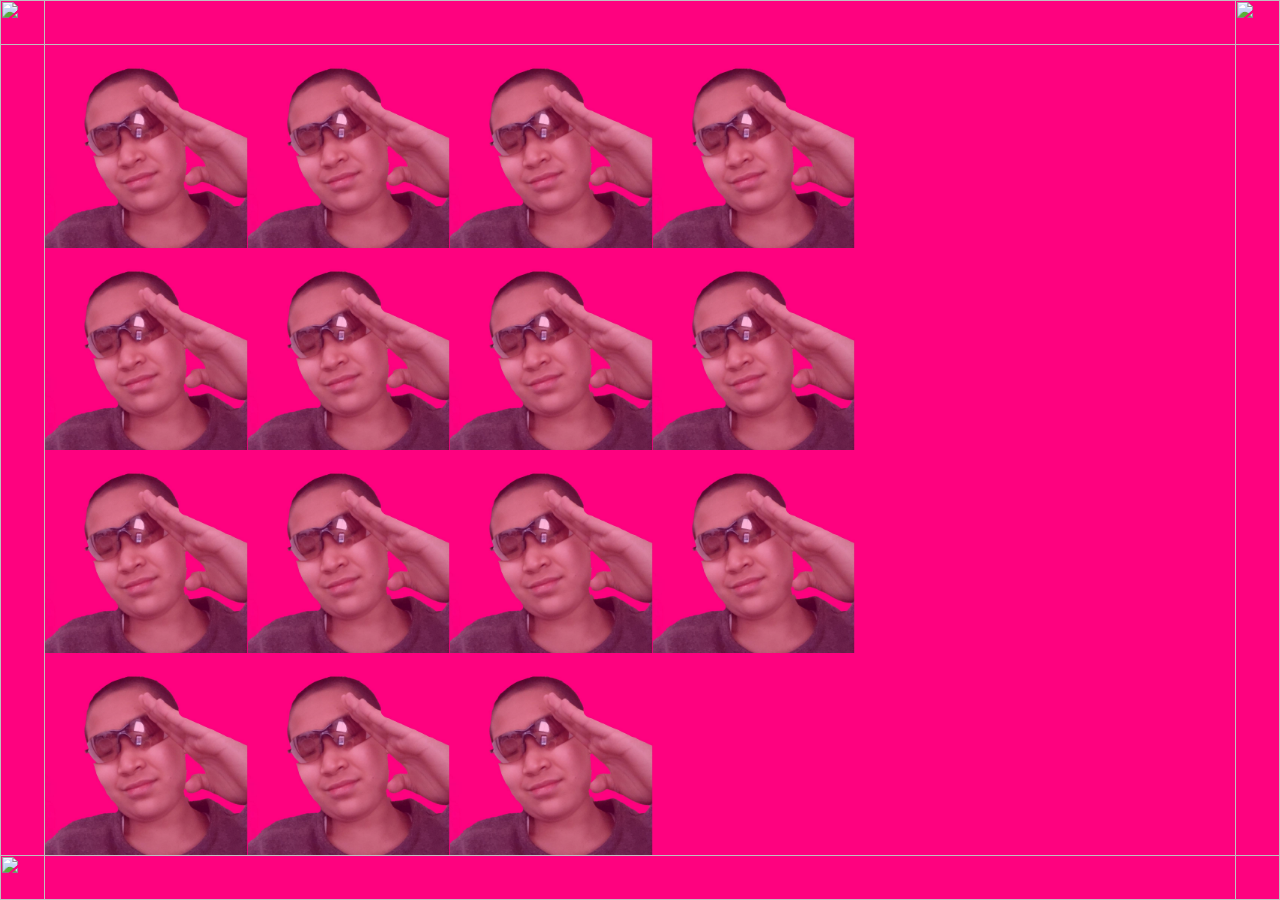
==== Counter.html @ 668051bc "Add files via upload" ====
<!DOCTYPE html>
<html lang="ja">
<head>
    <meta charset="UTF-8">
    <title>Custom Counter - NT Edition</title>
    <style>
        :root {
            --bg-color: #fe027f;
            --bg-opacity: 0.7; 
            --edge-size: 45px;
        }

        body, html {
            margin: 0; padding: 0;
            width: 100%; height: 100%;
            overflow: hidden;
            background-color: #000;
        }

        #counter-container {
            position: relative;
            width: 100vw; height: 100vh;
            background-color: var(--bg-color);
            display: flex; align-items: center; justify-content: center;
        }

        #bg-icons-layer {
            position: absolute;
            top: var(--edge-size); left: var(--edge-size);
            display: grid;
            pointer-events: none;
            opacity: var(--bg-opacity);
            z-index: 1;
            overflow: hidden; 
        }

        .bg-icon { width: 100%; height: 100%; object-fit: contain; display: block; }

        .edge-img-btn {
            position: absolute; z-index: 20;
            border: none; cursor: pointer;
            padding: 0; background: none;
        }
        
        .edge-img-btn img { width: 100%; height: 100%; display: block; object-fit: fill; }

        .top { top: 0; left: 0; width: 100%; height: var(--edge-size); }
        .bottom { bottom: 0; left: 0; width: 100%; height: var(--edge-size); }
        .left { top: 0; left: 0; width: var(--edge-size); height: 100%; }
        .right { top: 0; right: 0; width: var(--edge-size); height: 100%; }
    </style>
</head>
<body>

    <div id="counter-container">
        <button class="edge-img-btn top" onclick="changeValue(1)"><img src="上.png"></button>
        <button class="edge-img-btn bottom" onclick="changeValue(-1)"><img src="下.png"></button>
        <button class="edge-img-btn left" onclick="downloadCombinedImage()"><img src="左.png"></button>
        <button class="edge-img-btn right" onclick="downloadCombinedImage()"><img src="右.png"></button>

        <div id="bg-icons-layer"></div>
    </div>

    <script>
        const config = {
            currentValue: 15,
            bgImagePath: 'image1.jpg',
            baseSize: 1080 // 元画像の解像度
        };

        const bgLayer = document.getElementById('bg-icons-layer');
        let currentCols = 0;
        let currentRows = 0;

        function updateCounter() {
            bgLayer.innerHTML = '';
            const count = config.currentValue;
            if (count <= 0) return;

            const availW = window.innerWidth - (45 * 2);
            const availH = window.innerHeight - (45 * 2);

            const area = availW * availH;
            const singleArea = area / count;
            const idealSize = Math.sqrt(singleArea * (availW / availH));
            
            currentCols = Math.max(1, Math.round(availW / idealSize));
            currentRows = Math.ceil(count / currentCols);

            const cellW = availW / currentCols;
            const cellH = availH / currentRows;
            const cellSize = Math.min(cellW, cellH);

            bgLayer.style.width = `${availW}px`;
            bgLayer.style.height = `${availH}px`;
            bgLayer.style.gridTemplateColumns = `repeat(${currentCols}, ${cellSize}px)`;
            bgLayer.style.gridAutoRows = `${cellSize}px`;
            bgLayer.style.gap = "0px";

            for (let i = 0; i < count; i++) {
                const icon = document.createElement('img');
                icon.src = config.bgImagePath;
                icon.className = 'bg-icon';
                bgLayer.appendChild(icon);
            }
        }

        async function downloadCombinedImage() {
            const count = config.currentValue;
            if (count <= 0) return;

            const canvas = document.createElement('canvas');
            const ctx = canvas.getContext('2d');

            // キャンバスサイズを (1080 * 列数) x (1080 * 行数) に設定
            canvas.width = config.baseSize * currentCols;
            canvas.height = config.baseSize * currentRows;

            const img = new Image();
            img.src = config.bgImagePath;

            img.onload = () => {
                for (let i = 0; i < count; i++) {
                    const col = i % currentCols;
                    const row = Math.floor(i / currentCols);
                    // 1080pxの等倍で描画
                    ctx.drawImage(img, col * config.baseSize, row * config.baseSize, config.baseSize, config.baseSize);
                }

                const link = document.createElement('a');
                link.download = `combined_${count}pcs_${Date.now()}.png`;
                link.href = canvas.toDataURL('image/png');
                link.click();
            };
        }

        function changeValue(amount) {
            config.currentValue = Math.max(0, config.currentValue + amount);
            updateCounter();
        }

        window.addEventListener('resize', updateCounter);
        window.onload = updateCounter;
        updateCounter();
    </script>
</body>
</html>
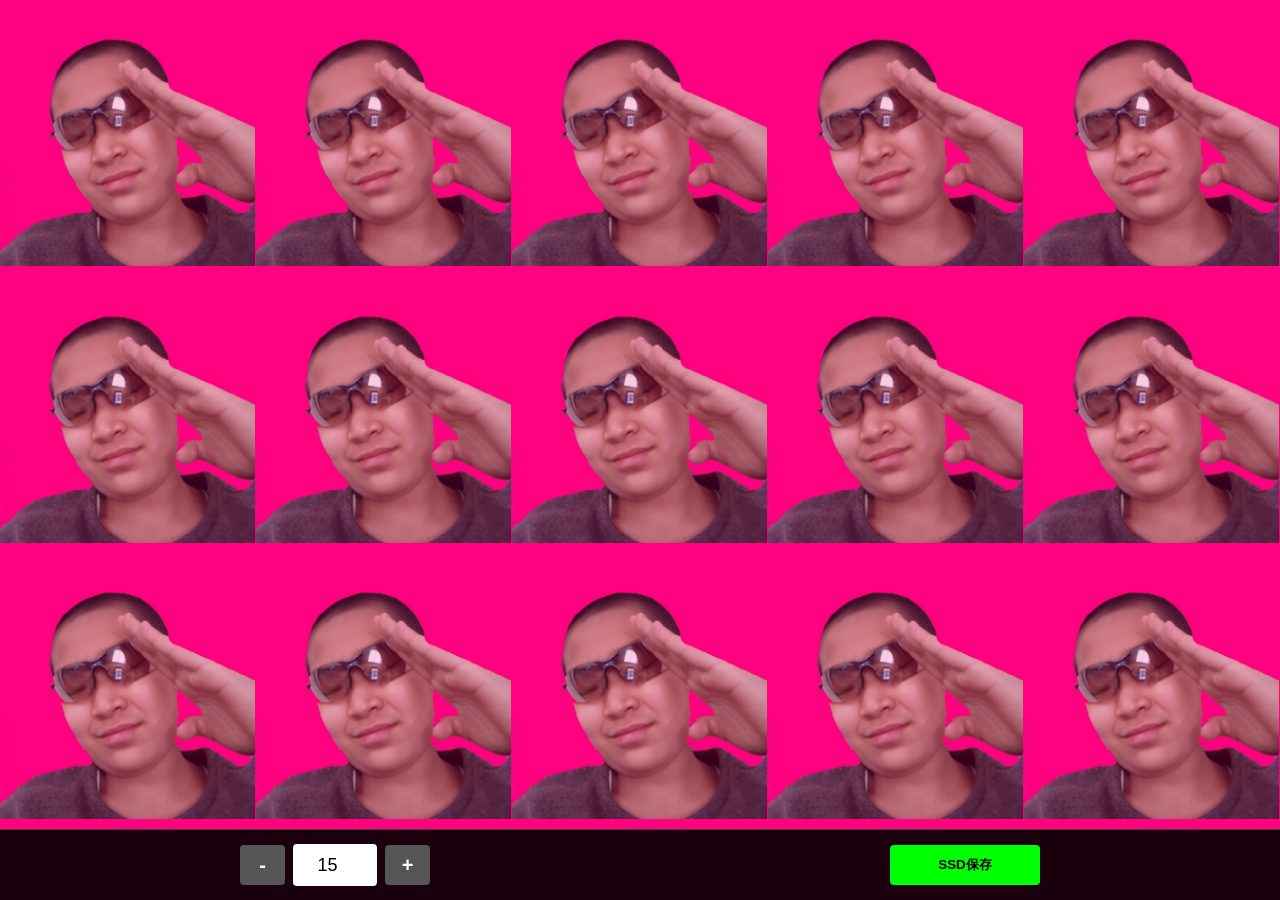
==== commit 647f8d95: "Refactor Counter.html for NT-Map-Generator Updated the HTML structure and styles for the custom coun" ====
--- a/Counter.html
+++ b/Counter.html
@@ -2,146 +2,146 @@
 <html lang="ja">
 <head>
     <meta charset="UTF-8">
-    <title>Custom Counter - NT Edition</title>
+    <meta name="viewport" content="width=device-width, initial-scale=1.0, maximum-scale=1.0, user-scalable=no">
+    <title>NT-Map-Generator</title>
     <style>
-        :root {
-            --bg-color: #fe027f;
-            --bg-opacity: 0.7; 
-            --edge-size: 45px;
+        :root { --bg-color: #fe027f; }
+        body, html { 
+            margin: 0; padding: 0; width: 100%; height: 100%; 
+            overflow: hidden; background-color: #000; font-family: sans-serif;
+        }
+        
+        #main-container {
+            position: relative; width: 100vw; height: 100vh;
+            background-color: var(--bg-color);
+            display: flex; flex-direction: column;
         }
 
-        body, html {
-            margin: 0; padding: 0;
-            width: 100%; height: 100%;
-            overflow: hidden;
-            background-color: #000;
+        /* 画像表示エリア */
+        #view-area {
+            flex-grow: 1; width: 100%; height: calc(100% - 70px);
+            display: grid; opacity: 0.8; z-index: 1; overflow: hidden;
+        }
+        .bg-icon { width: 100%; height: 100%; object-fit: contain; }
+
+        /* 下部UIバー（ここが表示される窓とボタン） */
+        #ui-bar {
+            height: 70px; background: rgba(0,0,0,0.9);
+            display: flex; align-items: center; justify-content: space-around;
+            z-index: 10; border-top: 1px solid #444; padding: 0 10px;
         }
 
-        #counter-container {
-            position: relative;
-            width: 100vw; height: 100vh;
-            background-color: var(--bg-color);
-            display: flex; align-items: center; justify-content: center;
+        .input-group { display: flex; align-items: center; gap: 8px; color: white; }
+        
+        input[type="number"] {
+            width: 80px; height: 40px; font-size: 18px; text-align: center;
+            border: none; border-radius: 4px; background: #fff;
         }
 
-        #bg-icons-layer {
-            position: absolute;
-            top: var(--edge-size); left: var(--edge-size);
-            display: grid;
-            pointer-events: none;
-            opacity: var(--bg-opacity);
-            z-index: 1;
-            overflow: hidden; 
+        button {
+            height: 40px; padding: 0 15px; font-weight: bold; cursor: pointer;
+            border: none; border-radius: 4px; transition: 0.2s;
         }
 
-        .bg-icon { width: 100%; height: 100%; object-fit: contain; display: block; }
-
-        .edge-img-btn {
-            position: absolute; z-index: 20;
-            border: none; cursor: pointer;
-            padding: 0; background: none;
-        }
+        .btn-val { background: #555; color: white; font-size: 20px; width: 45px; }
+        .btn-dl { background: #00ff00; color: black; flex-grow: 1; max-width: 150px; }
         
-        .edge-img-btn img { width: 100%; height: 100%; display: block; object-fit: fill; }
-
-        .top { top: 0; left: 0; width: 100%; height: var(--edge-size); }
-        .bottom { bottom: 0; left: 0; width: 100%; height: var(--edge-size); }
-        .left { top: 0; left: 0; width: var(--edge-size); height: 100%; }
-        .right { top: 0; right: 0; width: var(--edge-size); height: 100%; }
+        button:active { transform: scale(0.95); opacity: 0.8; }
     </style>
 </head>
 <body>
 
-    <div id="counter-container">
-        <button class="edge-img-btn top" onclick="changeValue(1)"><img src="上.png"></button>
-        <button class="edge-img-btn bottom" onclick="changeValue(-1)"><img src="下.png"></button>
-        <button class="edge-img-btn left" onclick="downloadCombinedImage()"><img src="左.png"></button>
-        <button class="edge-img-btn right" onclick="downloadCombinedImage()"><img src="右.png"></button>
+    <div id="main-container">
+        <div id="view-area"></div>
 
-        <div id="bg-icons-layer"></div>
+        <div id="ui-bar">
+            <div class="input-group">
+                <button class="btn-val" onclick="changeValue(-1)">-</button>
+                <input type="number" id="num-input" value="15" min="1" oninput="setVal(this.value)">
+                <button class="btn-val" onclick="changeValue(1)">+</button>
+            </div>
+            <button class="btn-dl" onclick="saveDirectToSSD()">SSD保存</button>
+        </div>
     </div>
 
     <script>
-        const config = {
-            currentValue: 15,
-            bgImagePath: 'image1.jpg',
-            baseSize: 1080 // 元画像の解像度
-        };
+        const config = { currentValue: 15, bgImagePath: 'image1.jpg', baseSize: 1080 };
+        const viewArea = document.getElementById('view-area');
+        const numInput = document.getElementById('num-input');
+        let currentCols = 0; let currentRows = 0;
 
-        const bgLayer = document.getElementById('bg-icons-layer');
-        let currentCols = 0;
-        let currentRows = 0;
+        function updateView() {
+            viewArea.innerHTML = '';
+            const count = parseInt(config.currentValue);
+            if (isNaN(count) || count <= 0) return;
 
-        function updateCounter() {
-            bgLayer.innerHTML = '';
-            const count = config.currentValue;
-            if (count <= 0) return;
+            const w = viewArea.clientWidth;
+            const h = viewArea.clientHeight;
 
-            const availW = window.innerWidth - (45 * 2);
-            const availH = window.innerHeight - (45 * 2);
+            currentCols = Math.ceil(Math.sqrt(count * (w / h)));
+            currentRows = Math.ceil(count / currentCols);
+            const cellSize = Math.min(w / currentCols, h / currentRows);
 
-            const area = availW * availH;
-            const singleArea = area / count;
-            const idealSize = Math.sqrt(singleArea * (availW / availH));
+            viewArea.style.gridTemplateColumns = `repeat(${currentCols}, ${cellSize}px)`;
             
-            currentCols = Math.max(1, Math.round(availW / idealSize));
-            currentRows = Math.ceil(count / currentCols);
-
-            const cellW = availW / currentCols;
-            const cellH = availH / currentRows;
-            const cellSize = Math.min(cellW, cellH);
-
-            bgLayer.style.width = `${availW}px`;
-            bgLayer.style.height = `${availH}px`;
-            bgLayer.style.gridTemplateColumns = `repeat(${currentCols}, ${cellSize}px)`;
-            bgLayer.style.gridAutoRows = `${cellSize}px`;
-            bgLayer.style.gap = "0px";
-
             for (let i = 0; i < count; i++) {
-                const icon = document.createElement('img');
-                icon.src = config.bgImagePath;
-                icon.className = 'bg-icon';
-                bgLayer.appendChild(icon);
+                const img = document.createElement('img');
+                img.src = config.bgImagePath;
+                img.className = 'bg-icon';
+                viewArea.appendChild(img);
             }
         }
 
-        async function downloadCombinedImage() {
+        async function saveDirectToSSD() {
             const count = config.currentValue;
-            if (count <= 0) return;
-
             const canvas = document.createElement('canvas');
-            const ctx = canvas.getContext('2d');
-
-            // キャンバスサイズを (1080 * 列数) x (1080 * 行数) に設定
             canvas.width = config.baseSize * currentCols;
             canvas.height = config.baseSize * currentRows;
-
+            const ctx = canvas.getContext('2d');
             const img = new Image();
             img.src = config.bgImagePath;
 
-            img.onload = () => {
+            img.onload = async () => {
                 for (let i = 0; i < count; i++) {
-                    const col = i % currentCols;
-                    const row = Math.floor(i / currentCols);
-                    // 1080pxの等倍で描画
-                    ctx.drawImage(img, col * config.baseSize, row * config.baseSize, config.baseSize, config.baseSize);
+                    ctx.drawImage(img, (i % currentCols) * config.baseSize, Math.floor(i / currentCols) * config.baseSize, config.baseSize, config.baseSize);
                 }
-
-                const link = document.createElement('a');
-                link.download = `combined_${count}pcs_${Date.now()}.png`;
-                link.href = canvas.toDataURL('image/png');
-                link.click();
+                try {
+                    // PCのChrome/EdgeならSSD直書き出し
+                    if (window.showSaveFilePicker) {
+                        const handle = await window.showSaveFilePicker({
+                            suggestedName: `NT_Map_${count}.png`,
+                            types: [{ description: 'PNG', accept: {'image/png': ['.png']}}]
+                        });
+                        const writable = await handle.createWritable();
+                        canvas.toBlob(async (blob) => {
+                            await writable.write(blob);
+                            await writable.close();
+                            alert("SSD保存完了");
+                        }, 'image/png');
+                    } else {
+                        // スマホ等の場合は通常DL
+                        const link = document.createElement('a');
+                        link.download = `NT_Map_${count}.png`;
+                        link.href = canvas.toDataURL('image/png');
+                        link.click();
+                    }
+                } catch (e) { console.log("保存失敗"); }
             };
         }
 
-        function changeValue(amount) {
-            config.currentValue = Math.max(0, config.currentValue + amount);
-            updateCounter();
+        function changeValue(n) {
+            config.currentValue = Math.max(1, parseInt(config.currentValue) + n);
+            numInput.value = config.currentValue;
+            updateView();
         }
 
-        window.addEventListener('resize', updateCounter);
-        window.onload = updateCounter;
-        updateCounter();
+        function setVal(v) {
+            config.currentValue = Math.max(1, parseInt(v) || 1);
+            updateView();
+        }
+
+        window.addEventListener('resize', updateView);
+        window.onload = updateView;
     </script>
 </body>
 </html>
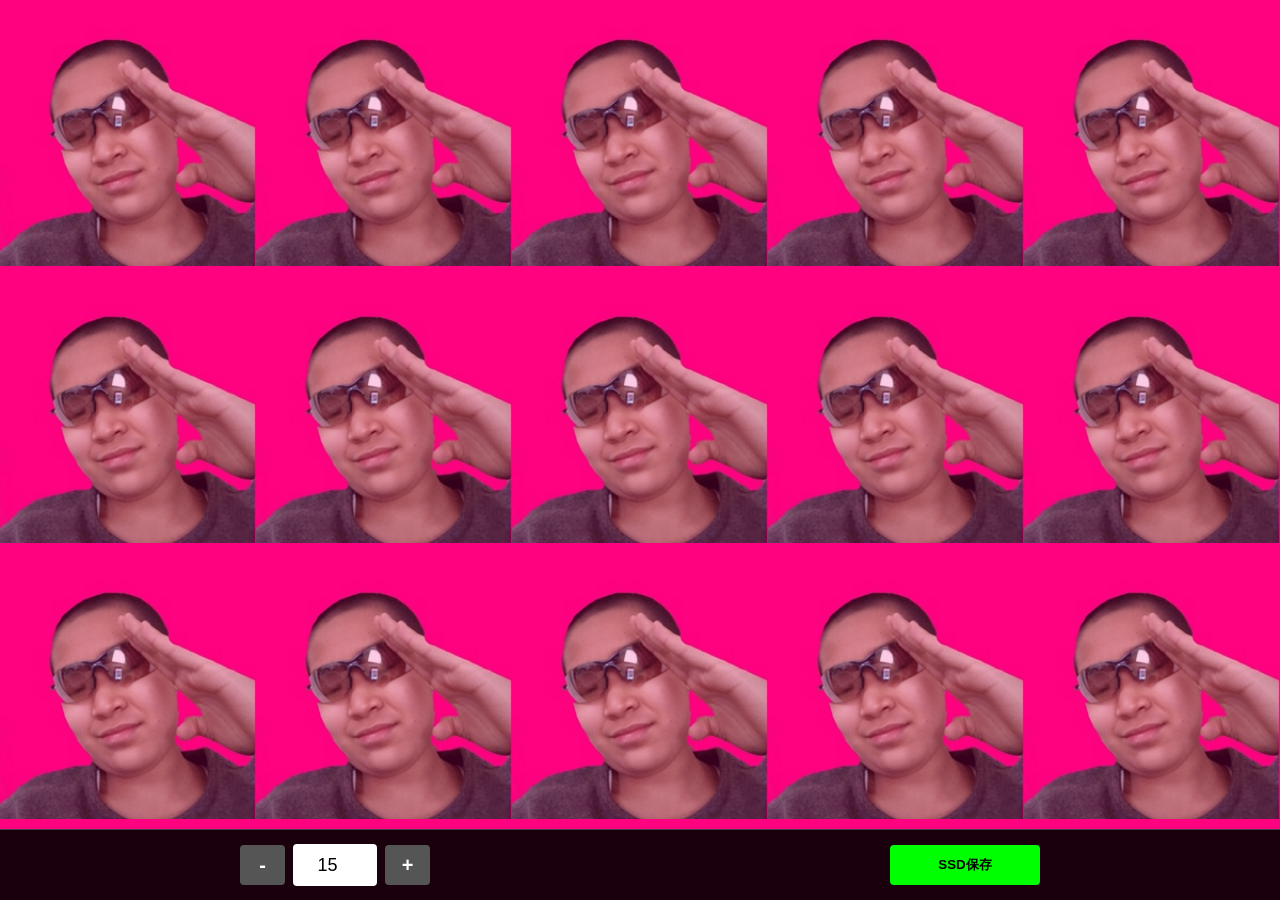
==== commit 922f9546: "Fix HTML encoding issues in Counter.html" ====
--- a/Counter.html
+++ b/Counter.html
@@ -65,7 +65,7 @@
     </div>
 
     <script>
-        const config = { currentValue: 15, bgImagePath: 'image1.jpg', baseSize: 1080 };
+        const config = { currentValue: 15, bgImagePath: 'image1.jpg', baseSize: 240 };
         const viewArea = document.getElementById('view-area');
         const numInput = document.getElementById('num-input');
         let currentCols = 0; let currentRows = 0;
